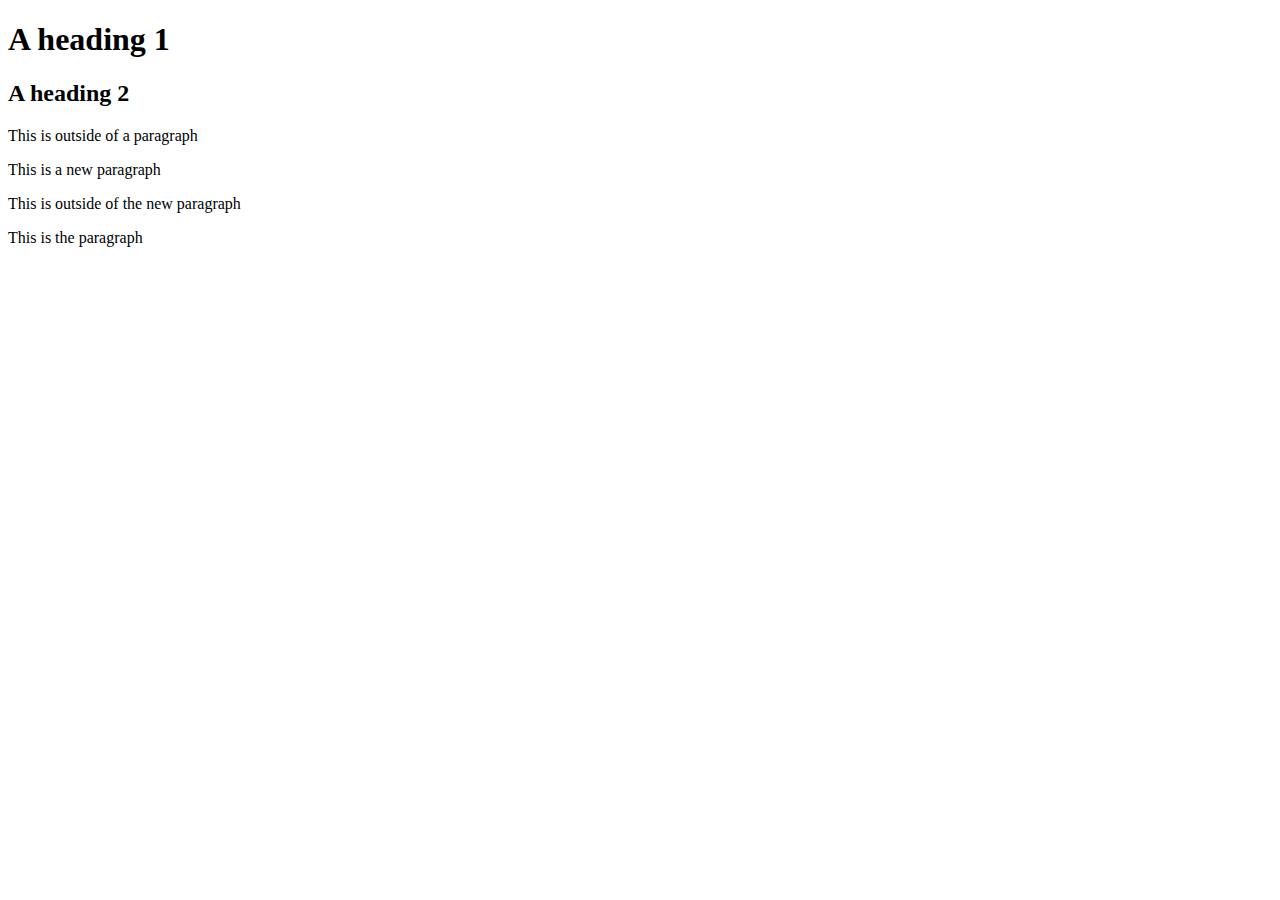
==== index.html @ b02def29 "Even more text added in class" ====
<!DOCTYPE html>
<html lang="en">
    <head>
        <meta charset="utf-8">
        <title>My Title</title>
        <link rel="stylesheet" type="text/css" href="css/styles.css">
    </head>
    <body>
        <h1>A heading 1</h1>
        <h2>A heading 2</h2>
        This is outside of a paragraph
        <p>This is a new paragraph</p>
        This is outside of the new paragraph
        <p>This is the paragraph</p>
    </body>
</html>
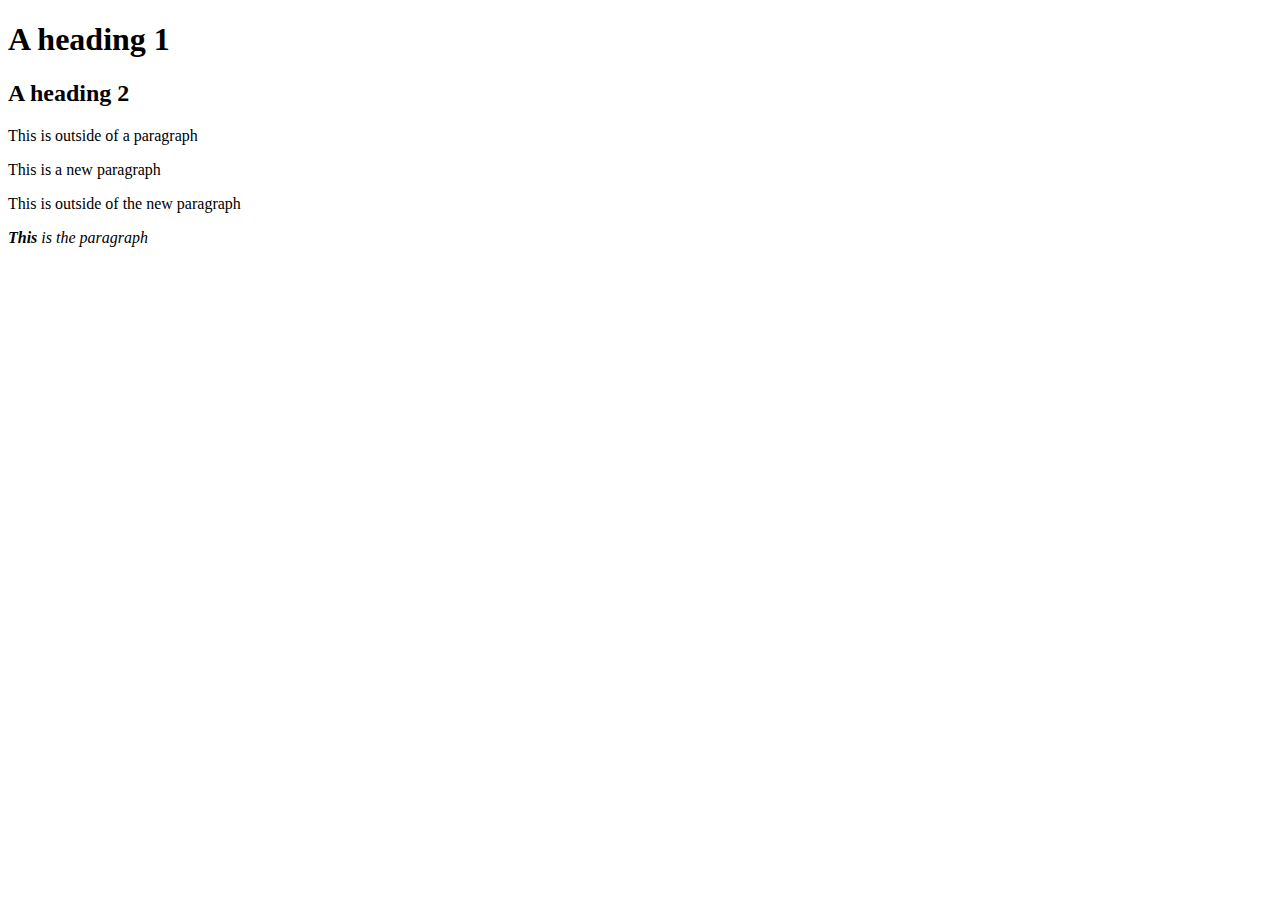
==== commit 1e2d3c76: "Updated some phrases" ====
--- a/index.html
+++ b/index.html
@@ -11,6 +11,6 @@
         This is outside of a paragraph
         <p>This is a new paragraph</p>
         This is outside of the new paragraph
-        <p>This is the paragraph</p>
+        <p><em><strong> This </strong> is the paragraph</em></p>
     </body>
 </html>
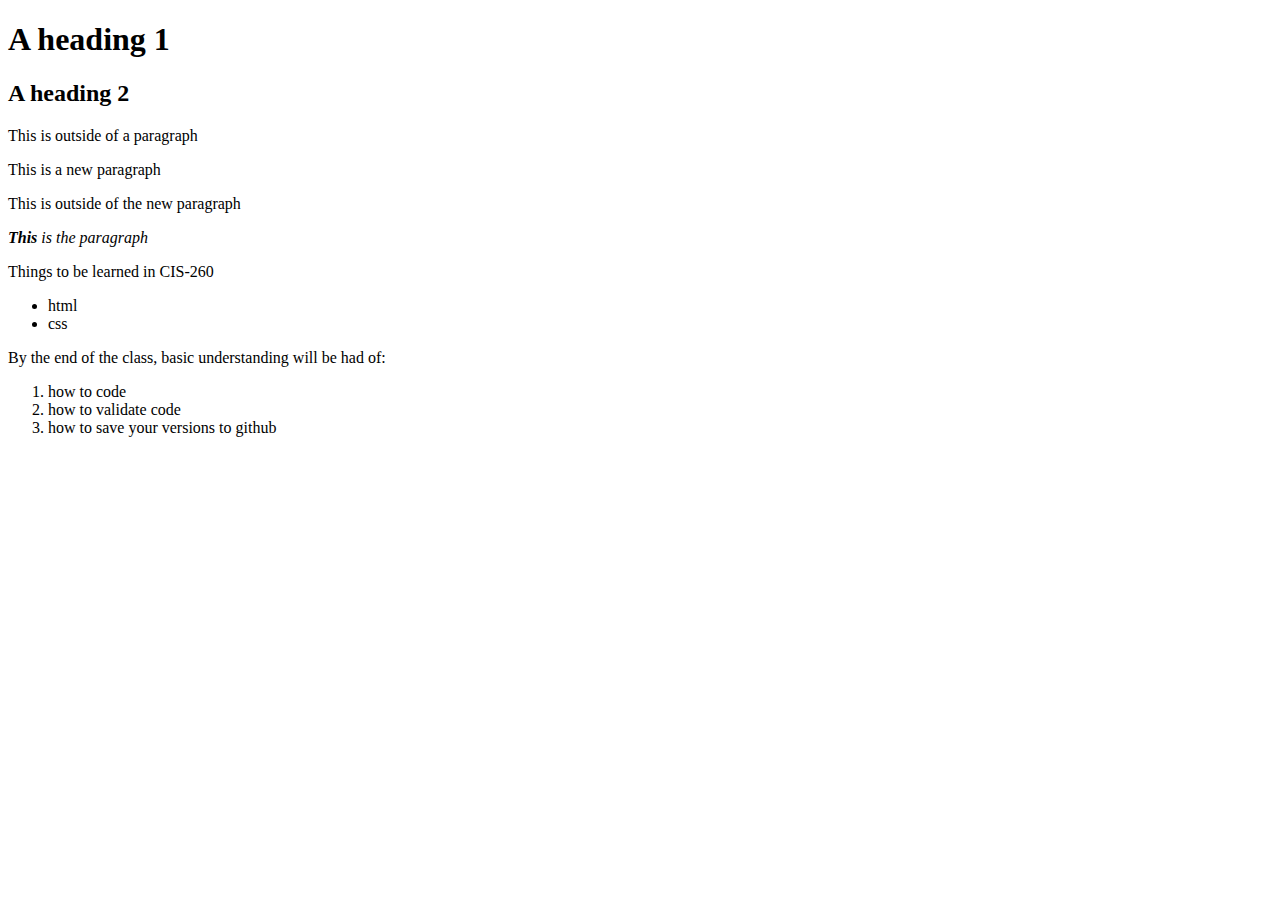
==== commit de24e924: "learned how to make lists" ====
--- a/index.html
+++ b/index.html
@@ -12,5 +12,18 @@
         <p>This is a new paragraph</p>
         This is outside of the new paragraph
         <p><em><strong> This </strong> is the paragraph</em></p>
+        
+        <p>Things to be learned in CIS-260</p>
+        <ul>
+            <li>html</li>
+            <li>css</li>
+        </ul>
+        
+        <p>By the end of the class, basic understanding will be had of:</p>
+        <ol>
+            <li>how to code</li>
+            <li>how to validate code</li>
+            <li>how to save your versions to github</li>
+        </ol>
     </body>
 </html>
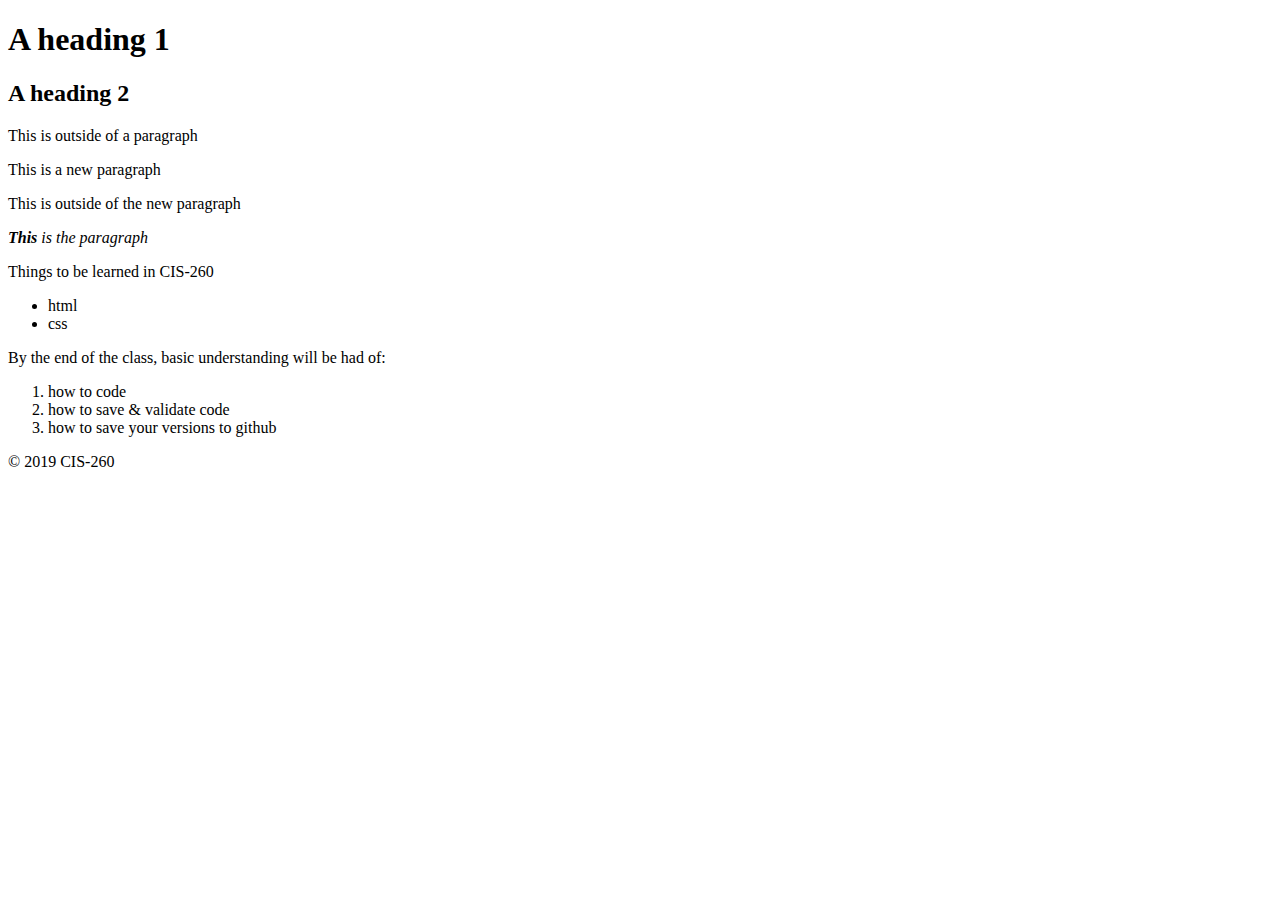
==== commit a4eb0e07: "Added special characters" ====
--- a/index.html
+++ b/index.html
@@ -22,8 +22,11 @@
         <p>By the end of the class, basic understanding will be had of:</p>
         <ol>
             <li>how to code</li>
-            <li>how to validate code</li>
+            <li>how to save &amp; validate code</li>
             <li>how to save your versions to github</li>
         </ol>
+        
+        <p>&copy; 2019 CIS-260</p>
+        
     </body>
 </html>
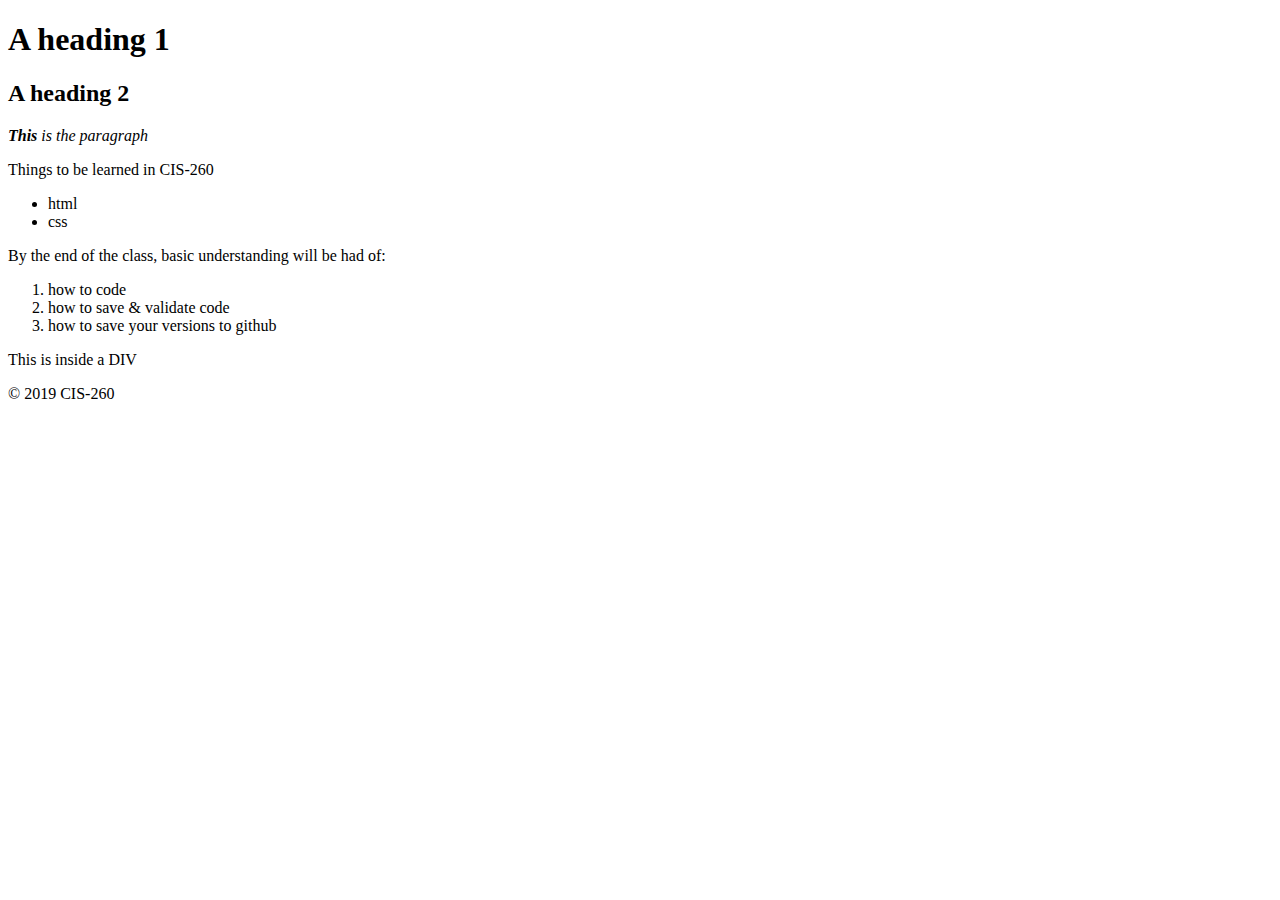
==== commit 6882df7d: "more text formatting" ====
--- a/index.html
+++ b/index.html
@@ -1,16 +1,26 @@
 <!DOCTYPE html>
 <html lang="en">
+    
     <head>
         <meta charset="utf-8">
         <title>My Title</title>
         <link rel="stylesheet" type="text/css" href="css/styles.css">
     </head>
+    
     <body>
+    <header>
+        
+        
+    </header>
+        
+        
+    <main>
         <h1>A heading 1</h1>
+        
+        
+        
         <h2>A heading 2</h2>
-        This is outside of a paragraph
-        <p>This is a new paragraph</p>
-        This is outside of the new paragraph
+        
         <p><em><strong> This </strong> is the paragraph</em></p>
         
         <p>Things to be learned in CIS-260</p>
@@ -26,7 +36,13 @@
             <li>how to save your versions to github</li>
         </ol>
         
-        <p>&copy; 2019 CIS-260</p>
         
+        
+        <div>This is inside a DIV</div>
+    </main>
+        
+    <footer>
+            <p>&copy; 2019 CIS-260</p>
+    </footer>
     </body>
 </html>
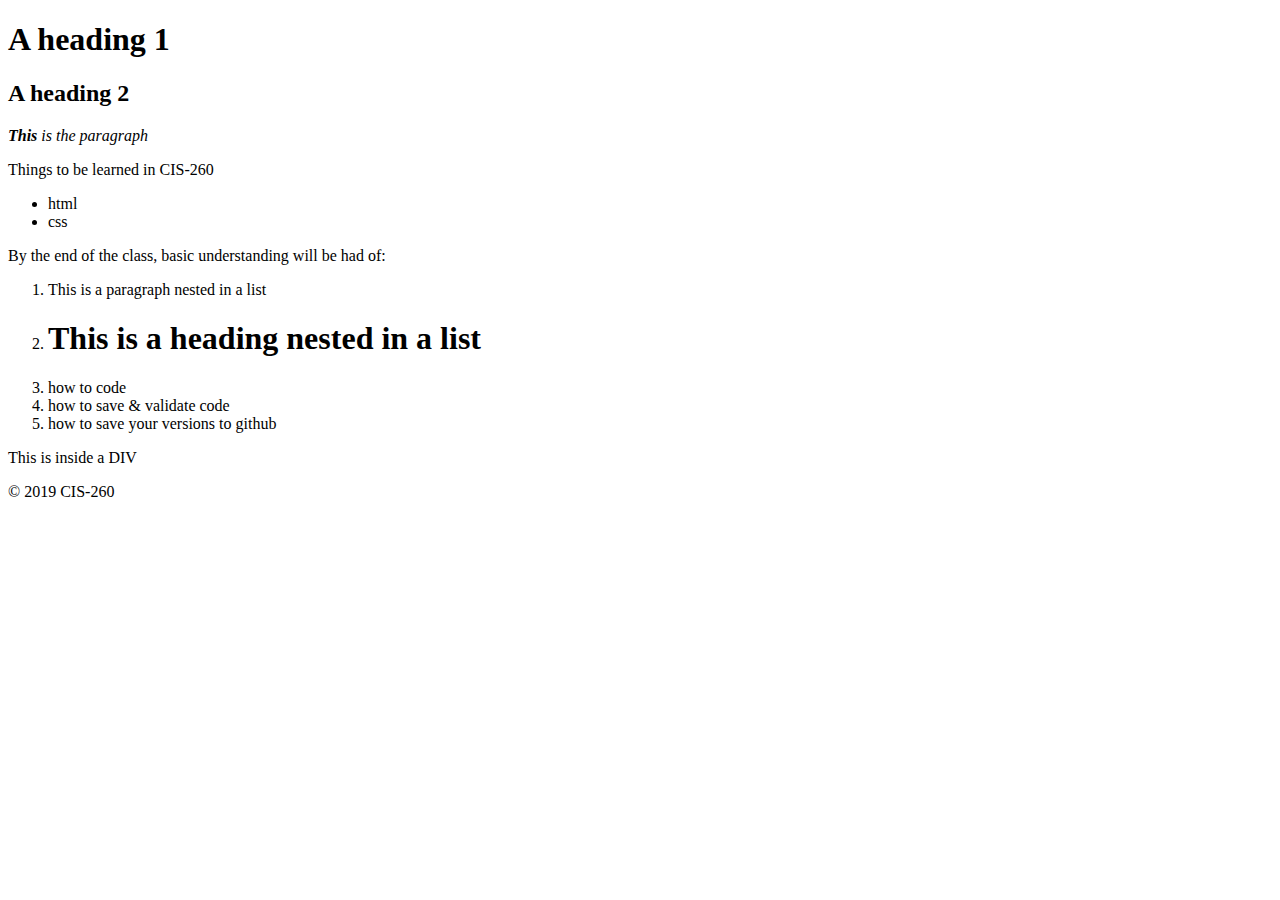
==== commit 94f725bd: "more text added" ====
--- a/index.html
+++ b/index.html
@@ -31,6 +31,8 @@
         
         <p>By the end of the class, basic understanding will be had of:</p>
         <ol>
+            <li><p>This is a paragraph nested in a list</p></li>
+            <li><h1>This is a heading nested in a list</h1></li>
             <li>how to code</li>
             <li>how to save &amp; validate code</li>
             <li>how to save your versions to github</li>
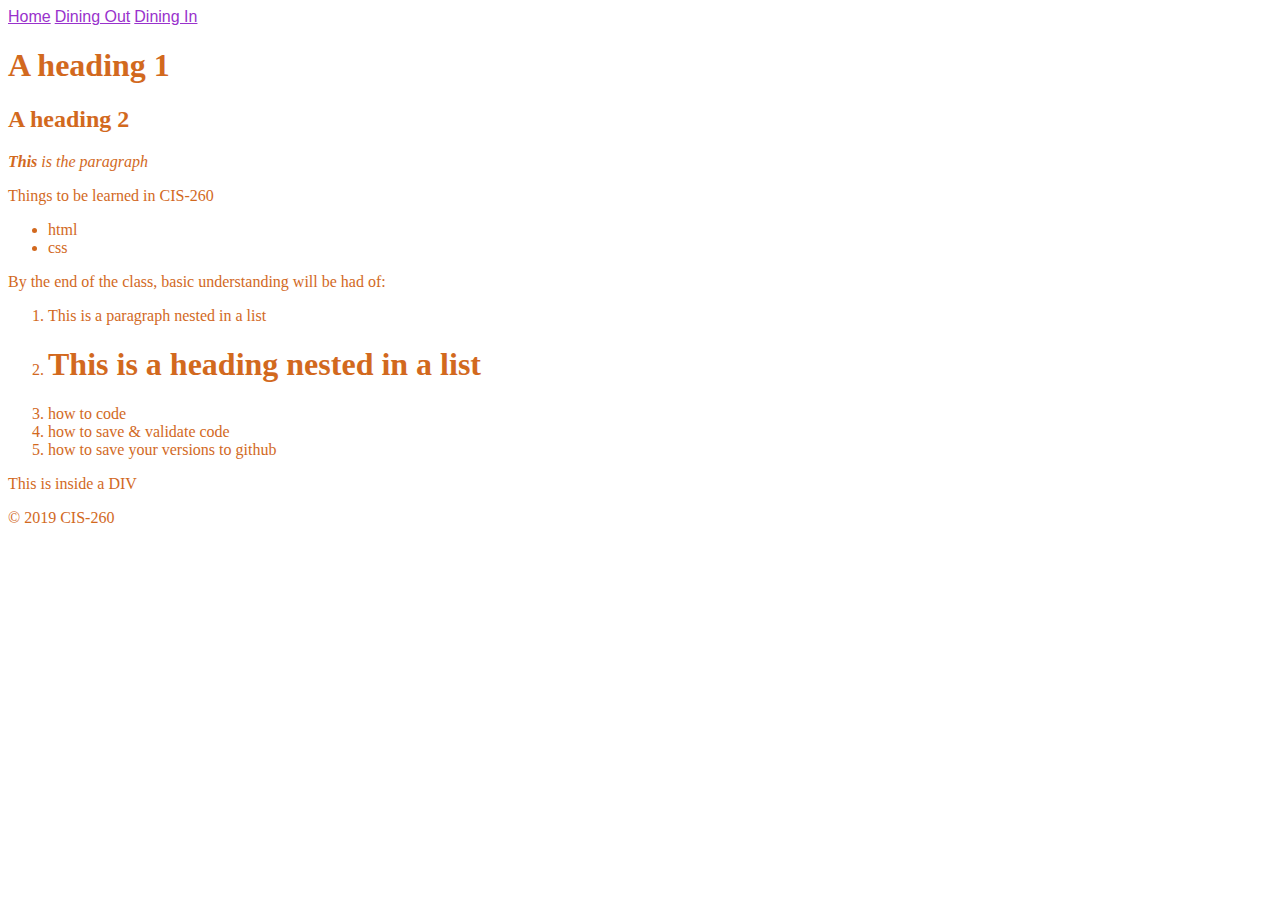
==== commit 211ecdfb: "Styling" ====
--- a/index.html
+++ b/index.html
@@ -3,13 +3,17 @@
     
     <head>
         <meta charset="utf-8">
-        <title>My Title</title>
+        <title>All About Food</title>
         <link rel="stylesheet" type="text/css" href="css/styles.css">
     </head>
     
     <body>
     <header>
-        
+        <nav>
+        <a href="index.html">Home</a>
+        <a href="diningout.html">Dining Out</a>
+        <a href="diningin.html">Dining In</a>
+        </nav>
         
     </header>
         
--- a/css/styles.css
+++ b/css/styles.css
@@ -0,0 +1,8 @@
+html {
+    color: chocolate;
+}
+
+a {
+    font-family: sans-serif;
+    color: darkorchid;
+}
